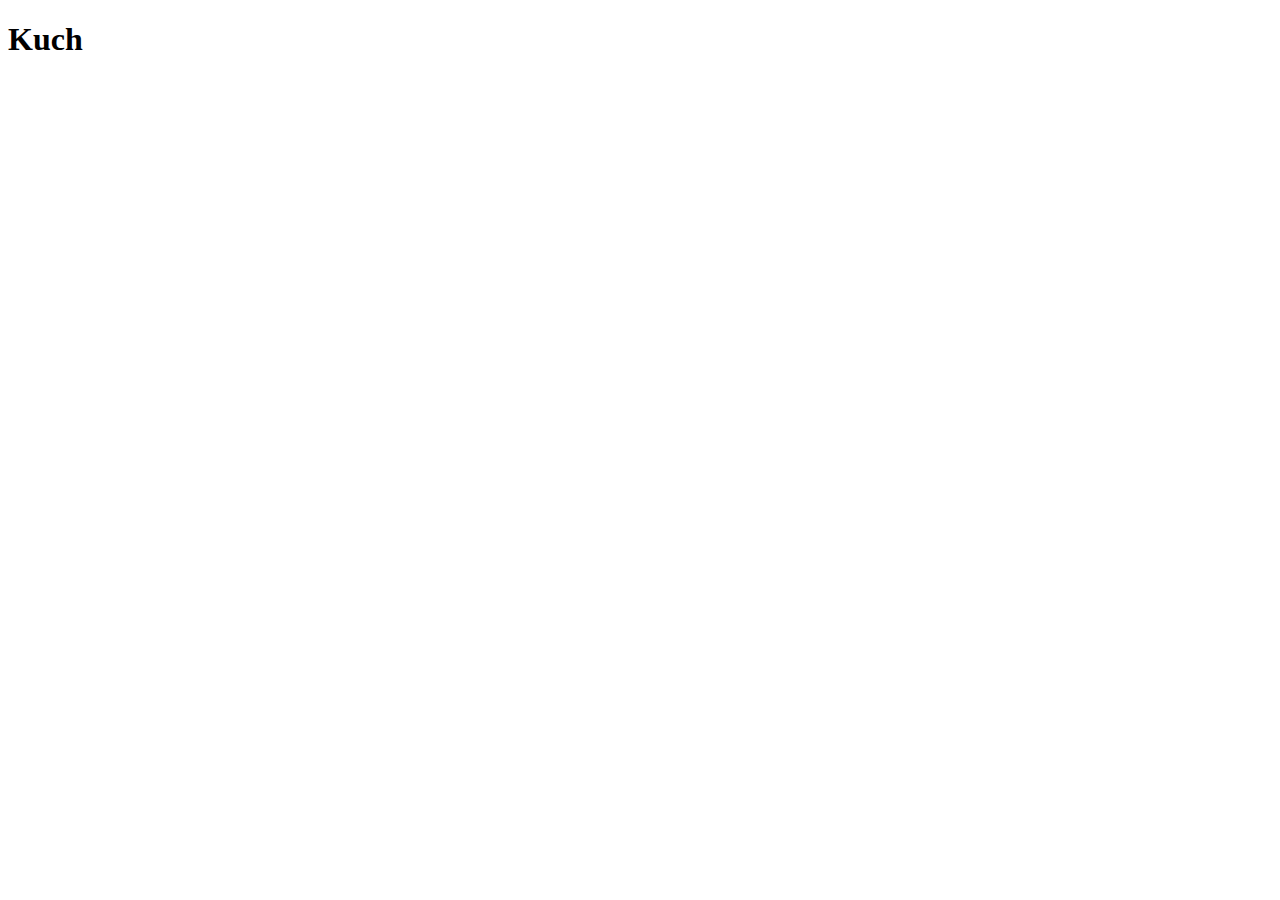
==== ekaur.html @ 1fc43dd3 "Added ekaur.html file" ====
<!DOCTYPE html>
<html lang="en">
<head>
    <meta charset="UTF-8">
    <meta name="viewport" content="width=device-width, initial-scale=1.0">
    <title>Document</title>
</head>
<body>
    
    <h1>Kuch</h1>

</body>
</html>
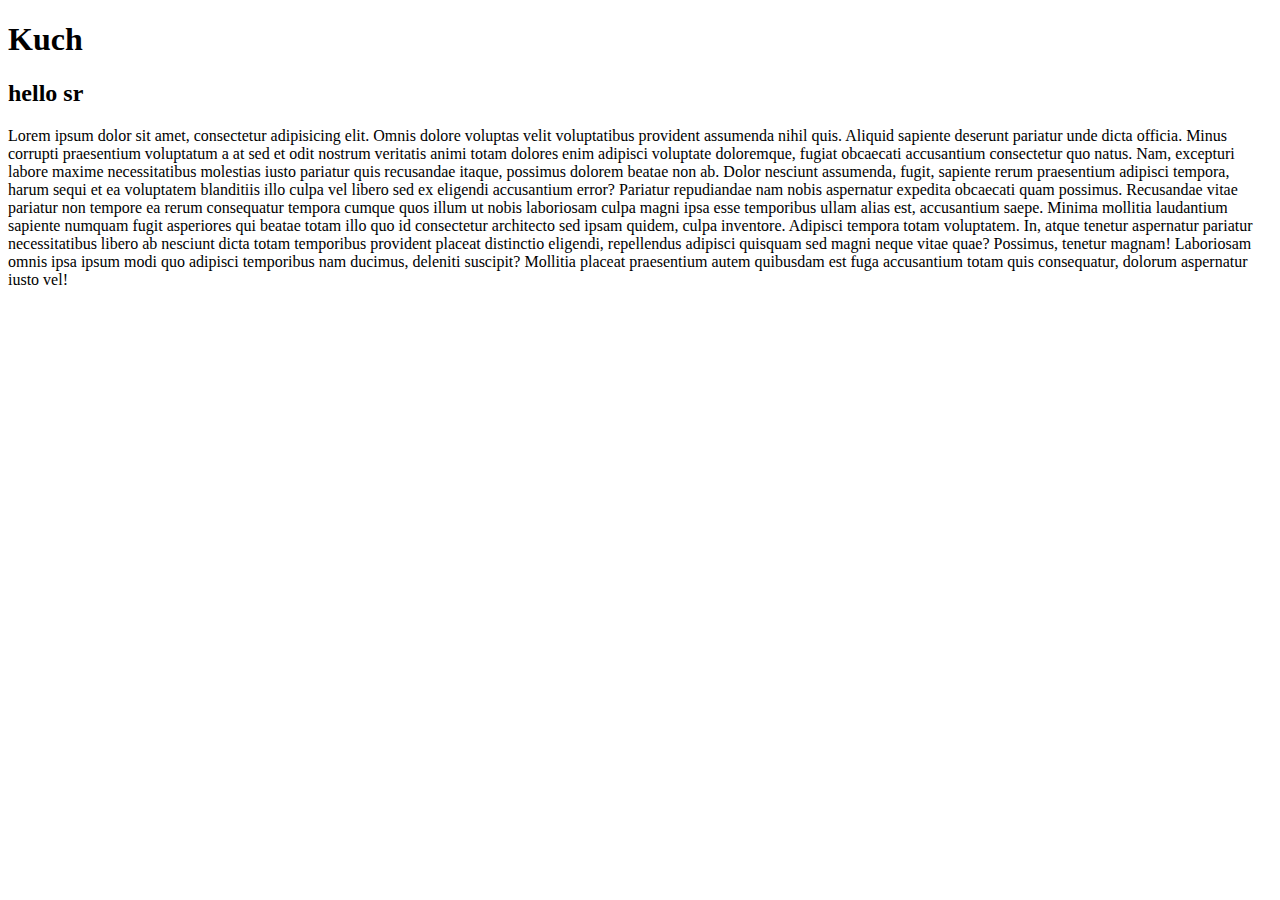
==== commit a7541f41: "add lorem" ====
--- a/ekaur.html
+++ b/ekaur.html
@@ -1,13 +1,32 @@
 <!DOCTYPE html>
 <html lang="en">
+
 <head>
     <meta charset="UTF-8">
     <meta name="viewport" content="width=device-width, initial-scale=1.0">
     <title>Document</title>
 </head>
+
 <body>
-    
+
     <h1>Kuch</h1>
+    <h2>hello sr</h2>
+    <p>Lorem ipsum dolor sit amet, consectetur adipisicing elit. Omnis dolore voluptas velit voluptatibus provident
+        assumenda nihil quis. Aliquid sapiente deserunt pariatur unde dicta officia. Minus corrupti praesentium
+        voluptatum a at sed et odit nostrum veritatis animi totam dolores enim adipisci voluptate doloremque, fugiat
+        obcaecati accusantium consectetur quo natus. Nam, excepturi labore maxime necessitatibus molestias iusto
+        pariatur quis recusandae itaque, possimus dolorem beatae non ab. Dolor nesciunt assumenda, fugit, sapiente rerum
+        praesentium adipisci tempora, harum sequi et ea voluptatem blanditiis illo culpa vel libero sed ex eligendi
+        accusantium error? Pariatur repudiandae nam nobis aspernatur expedita obcaecati quam possimus. Recusandae vitae
+        pariatur non tempore ea rerum consequatur tempora cumque quos illum ut nobis laboriosam culpa magni ipsa esse
+        temporibus ullam alias est, accusantium saepe. Minima mollitia laudantium sapiente numquam fugit asperiores qui
+        beatae totam illo quo id consectetur architecto sed ipsam quidem, culpa inventore. Adipisci tempora totam
+        voluptatem. In, atque tenetur aspernatur pariatur necessitatibus libero ab nesciunt dicta totam temporibus
+        provident placeat distinctio eligendi, repellendus adipisci quisquam sed magni neque vitae quae? Possimus,
+        tenetur magnam! Laboriosam omnis ipsa ipsum modi quo adipisci temporibus nam ducimus, deleniti suscipit?
+        Mollitia placeat praesentium autem quibusdam est fuga accusantium totam quis consequatur, dolorum aspernatur
+        iusto vel!</p>
 
 </body>
+
 </html>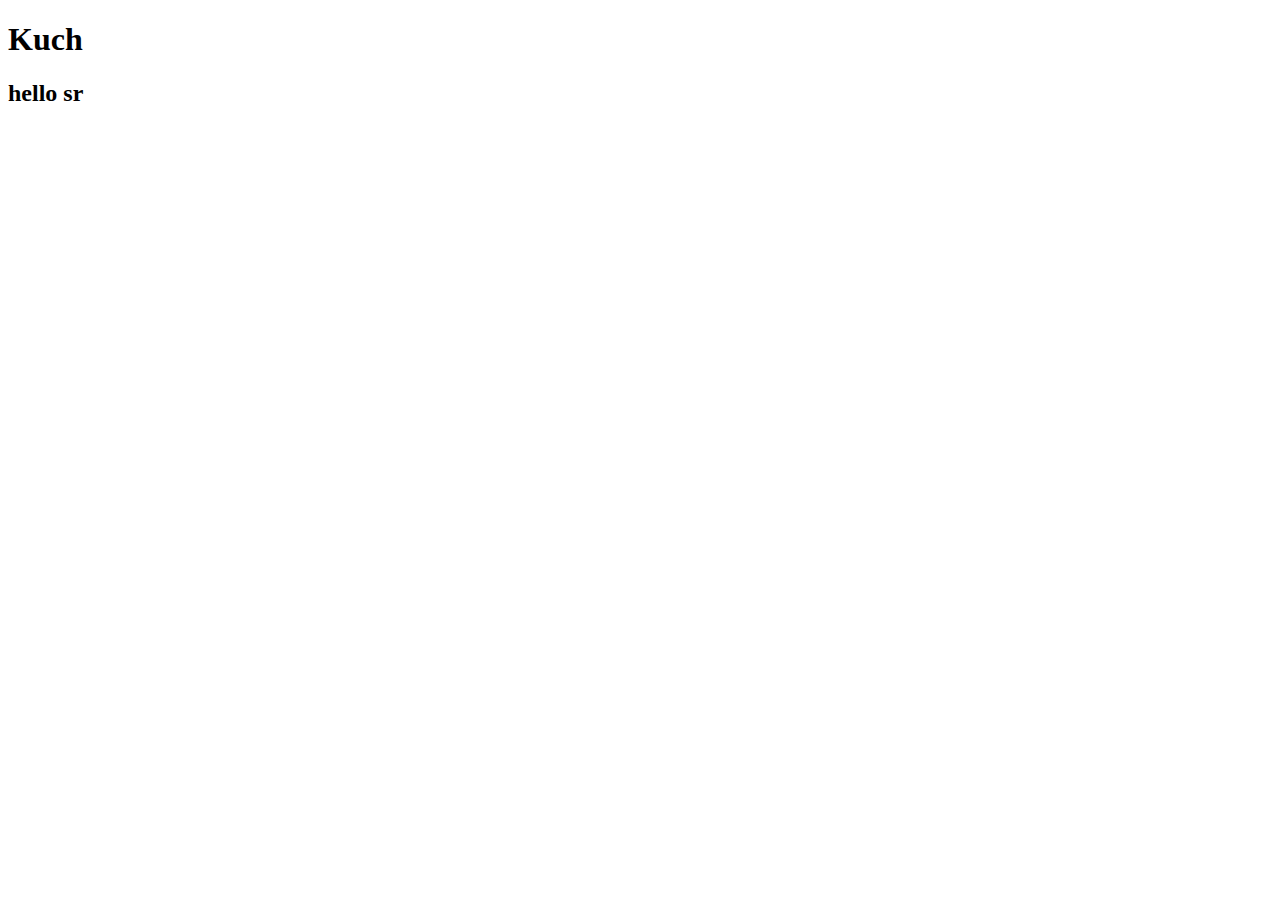
==== commit 3eb6873f: "remove content" ====
--- a/ekaur.html
+++ b/ekaur.html
@@ -11,21 +11,6 @@
 
     <h1>Kuch</h1>
     <h2>hello sr</h2>
-    <p>Lorem ipsum dolor sit amet, consectetur adipisicing elit. Omnis dolore voluptas velit voluptatibus provident
-        assumenda nihil quis. Aliquid sapiente deserunt pariatur unde dicta officia. Minus corrupti praesentium
-        voluptatum a at sed et odit nostrum veritatis animi totam dolores enim adipisci voluptate doloremque, fugiat
-        obcaecati accusantium consectetur quo natus. Nam, excepturi labore maxime necessitatibus molestias iusto
-        pariatur quis recusandae itaque, possimus dolorem beatae non ab. Dolor nesciunt assumenda, fugit, sapiente rerum
-        praesentium adipisci tempora, harum sequi et ea voluptatem blanditiis illo culpa vel libero sed ex eligendi
-        accusantium error? Pariatur repudiandae nam nobis aspernatur expedita obcaecati quam possimus. Recusandae vitae
-        pariatur non tempore ea rerum consequatur tempora cumque quos illum ut nobis laboriosam culpa magni ipsa esse
-        temporibus ullam alias est, accusantium saepe. Minima mollitia laudantium sapiente numquam fugit asperiores qui
-        beatae totam illo quo id consectetur architecto sed ipsam quidem, culpa inventore. Adipisci tempora totam
-        voluptatem. In, atque tenetur aspernatur pariatur necessitatibus libero ab nesciunt dicta totam temporibus
-        provident placeat distinctio eligendi, repellendus adipisci quisquam sed magni neque vitae quae? Possimus,
-        tenetur magnam! Laboriosam omnis ipsa ipsum modi quo adipisci temporibus nam ducimus, deleniti suscipit?
-        Mollitia placeat praesentium autem quibusdam est fuga accusantium totam quis consequatur, dolorum aspernatur
-        iusto vel!</p>
 
 </body>
 
